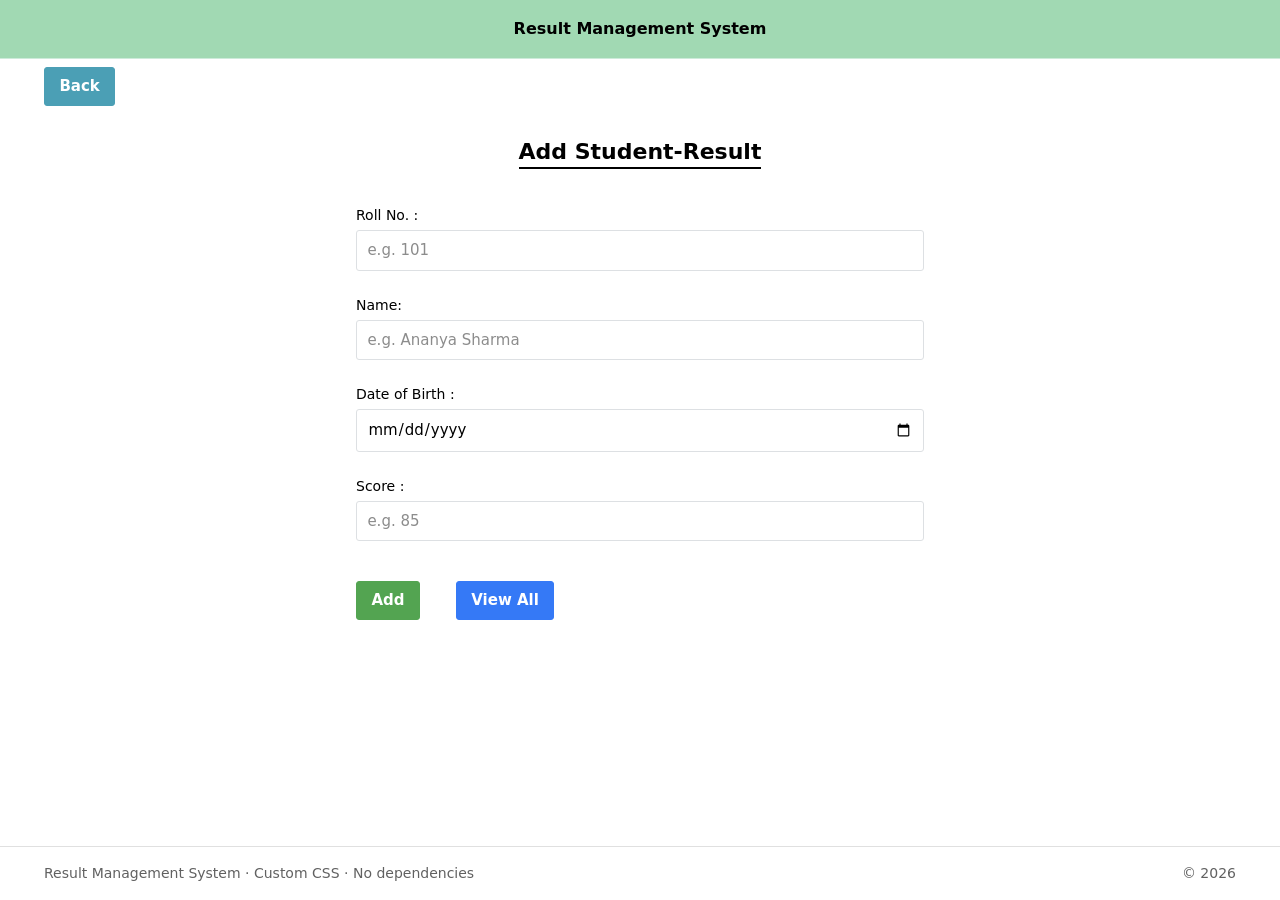
==== form.html @ f360493a "first commit" ====
<!DOCTYPE html>
<html lang="en">
<head>
  <meta charset="UTF-8">
  <meta name="viewport" content="width=device-width, initial-scale=1.0">
  <meta name="description" content="Result Management System - add a new student result.">
  <meta name="author" content="Result Management System">
  <meta name="color-scheme" content="light">
  <title>Result Management System | Add Result</title>

  <link rel="icon" href="favicon.svg" type="image/svg+xml">
  <link rel="stylesheet" href="css/tokens.css">
  <link rel="stylesheet" href="css/base.css">
  <link rel="stylesheet" href="css/layout.css">
  <link rel="stylesheet" href="css/components.css">
  <link rel="stylesheet" href="css/utilities.css">
</head>
<body>

  <svg class="rms-sprite" aria-hidden="true" focusable="false">
    <symbol id="i-close" viewBox="0 0 24 24" fill="none" stroke="currentColor" stroke-width="1.7" stroke-linecap="round" stroke-linejoin="round">
      <path d="M6 6l12 12M18 6L6 18"/>
    </symbol>
    <symbol id="i-check-circle" viewBox="0 0 24 24" fill="none" stroke="currentColor" stroke-width="1.7" stroke-linecap="round" stroke-linejoin="round">
      <path d="M12 21a9 9 0 1 0 0-18 9 9 0 0 0 0 18zM8.5 12.5l2.5 2.5 4.5-5"/>
    </symbol>
    <symbol id="i-alert" viewBox="0 0 24 24" fill="none" stroke="currentColor" stroke-width="1.7" stroke-linecap="round" stroke-linejoin="round">
      <path d="M12 8v5M12 16.5v.01M10.3 3.9L2.6 17.4A2 2 0 0 0 4.3 20.4h15.4a2 2 0 0 0 1.7-3L13.7 3.9a2 2 0 0 0-3.4 0z"/>
    </symbol>
    <symbol id="i-info" viewBox="0 0 24 24" fill="none" stroke="currentColor" stroke-width="1.7" stroke-linecap="round" stroke-linejoin="round">
      <path d="M12 21a9 9 0 1 0 0-18 9 9 0 0 0 0 18zM12 11v5M12 7.5v.01"/>
    </symbol>
  </svg>

  <header class="rms-header">
    <div class="rms-container rms-header__inner">
      <a class="rms-header__title" href="index.html">Result Management System</a>
    </div>
  </header>

  <main class="rms-container rms-page rms-page--form">

    <div class="rms-page__bar">
      <a class="rms-btn rms-btn--back" href="index.html" id="backButton">Back</a>
    </div>

    <section class="rms-measure">
      <header class="rms-form__header">
        <h1 class="rms-page__title rms-page__title--form">Add Student-Result</h1>
      </header>

      <form class="rms-form" id="resultForm" novalidate>

        <div class="rms-field">
          <label class="rms-field__label" for="rollNumber">Roll No. :</label>
          <input type="number" class="rms-input" id="rollNumber" name="rollNumber"
                 min="1" max="99999" step="1" inputmode="numeric" required
                 placeholder="e.g. 101" autocomplete="off"
                 aria-describedby="rollNumberError">
          <p class="rms-field__error" id="rollNumberError"></p>
        </div>

        <div class="rms-field">
          <label class="rms-field__label" for="studentName">Name:</label>
          <input type="text" class="rms-input" id="studentName" name="studentName"
                 minlength="3" maxlength="60" pattern="[A-Za-z][A-Za-z .'-]*" required
                 placeholder="e.g. Ananya Sharma" autocomplete="name"
                 aria-describedby="studentNameError">
          <p class="rms-field__error" id="studentNameError"></p>
        </div>

        <div class="rms-field">
          <label class="rms-field__label" for="dob">Date of Birth :</label>
          <input type="date" class="rms-input" id="dob" name="dob" required
                 aria-describedby="dobError">
          <p class="rms-field__error" id="dobError"></p>
        </div>

        <div class="rms-field">
          <label class="rms-field__label" for="score">Score :</label>
          <input type="number" class="rms-input" id="score" name="score"
                 min="0" max="100" step="0.01" inputmode="decimal" required
                 placeholder="e.g. 85" aria-describedby="scoreError">
          <p class="rms-field__error" id="scoreError"></p>
        </div>

        <div class="rms-actions">
          <button type="submit" class="rms-btn rms-btn--primary" id="addButton">Add</button>
          <button type="button" class="rms-btn rms-btn--secondary" id="viewAllButton">View All</button>
        </div>

      </form>
    </section>
  </main>

  <footer class="rms-footer">
    <div class="rms-container rms-footer__inner">
      <span>Result Management System &middot; Custom CSS &middot; No dependencies</span>
      <span>&copy; <span id="year">2026</span></span>
    </div>
  </footer>

  <div class="rms-toasts" id="toastContainer"></div>

  <p class="rms-visually-hidden" id="liveStatus" role="status" aria-live="polite"></p>

  <script src="js/config.js"></script>
  <script src="js/storage.js"></script>
  <script src="js/repository.js"></script>
  <script src="js/validators.js"></script>
  <script src="js/ui.js"></script>
  <script src="js/toast.js"></script>
  <script src="js/form.js"></script>
</body>
</html>
---- css/tokens.css ----
:root {

  color-scheme: light;

  --rms-color-text: CanvasText;
  --rms-color-muted: color-mix(in srgb, CanvasText 62%, Canvas);
  --rms-color-faint: color-mix(in srgb, CanvasText 45%, Canvas);
  --rms-color-surface: Canvas;
  --rms-color-sunken: ButtonFace;
  --rms-color-button-text: ButtonText;
  --rms-color-line: color-mix(in srgb, CanvasText 12%, Canvas);
  --rms-color-line-strong: #dde0e3;

  --rms-color-header: #a1d9b3;
  --rms-color-header-line: #cdebda;
  --rms-color-add: #53a451;
  --rms-color-add-strong: #438a41;
  --rms-color-view: #3579f6;
  --rms-color-view-strong: #2a63cf;
  --rms-color-back: #4b9fb5;
  --rms-color-back-strong: #3d879b;
  --rms-color-on-color: #ffffff;

  --rms-font-sans: system-ui, -apple-system, "Segoe UI", Roboto, "Helvetica Neue",
    Arial, "Noto Sans", sans-serif;

  --rms-text-xs: 0.75rem;
  --rms-text-sm: 0.875rem;
  --rms-text-base: 0.9375rem;
  --rms-text-md: 1rem;
  --rms-text-lg: 1.125rem;
  --rms-text-xl: 1.375rem;
  --rms-text-2xl: 1.75rem;

  --rms-weight-regular: 400;
  --rms-weight-medium: 500;
  --rms-weight-semibold: 600;
  --rms-weight-bold: 700;

  --rms-leading-tight: 1.25;
  --rms-leading-normal: 1.5;

  --rms-space-1: 0.25rem;
  --rms-space-2: 0.5rem;
  --rms-space-3: 0.75rem;
  --rms-space-4: 1rem;
  --rms-space-5: 1.5rem;
  --rms-space-6: 2rem;
  --rms-space-7: 3rem;

  --rms-radius-sm: 3px;
  --rms-radius-md: 8px;

  --rms-shadow-sm: 0 1px 2px color-mix(in srgb, CanvasText 8%, transparent);
  --rms-shadow-md: 0 2px 6px color-mix(in srgb, CanvasText 12%, transparent);

  --rms-duration-fast: 120ms;
  --rms-duration-base: 180ms;
  --rms-duration-slow: 280ms;
  --rms-easing: cubic-bezier(0.4, 0, 0.2, 1);

  --rms-container-width: 1240px;
  --rms-container-pad: var(--rms-space-5);
  --rms-header-height: 3.625rem;

  --rms-z-navbar: 100;
  --rms-z-toast: 200;
}
---- css/base.css ----
*,
*::before,
*::after {
  box-sizing: border-box;
}

* {
  margin: 0;
}

html {
  -webkit-text-size-adjust: 100%;
  text-size-adjust: 100%;
  scroll-behavior: smooth;
}

body {
  min-height: 100vh;
  line-height: var(--rms-leading-normal);
  -webkit-font-smoothing: antialiased;
  text-rendering: optimizeLegibility;
}

img,
picture,
svg,
video {
  display: block;
  max-width: 100%;
}

svg {
  fill: currentColor;
}

input,
button,
textarea,
select {
  font: inherit;
  color: inherit;
}

button {
  background: none;
  border: 0;
}

p,
h1,
h2,
h3,
h4,
h5,
h6 {
  overflow-wrap: break-word;
}

h1,
h2,
h3,
h4,
h5,
h6 {
  line-height: var(--rms-leading-tight);
  font-weight: var(--rms-weight-bold);
}

ul[class],
ol[class] {
  list-style: none;
  padding: 0;
}

table {
  border-collapse: collapse;
  border-spacing: 0;
}

fieldset {
  border: 0;
  padding: 0;
  min-width: 0;
}

legend {
  padding: 0;
}

:target {
  scroll-margin-top: calc(var(--rms-header-height) + var(--rms-space-4));
}

body {
  font-family: var(--rms-font-sans);
  font-size: var(--rms-text-base);
  color: var(--rms-color-text);
  background-color: var(--rms-color-surface);
  display: flex;
  flex-direction: column;
}

main {
  flex: 1 0 auto;
}

a {
  text-decoration-thickness: 1px;
  text-underline-offset: 2px;
}

:focus-visible {
  outline: 2px solid currentColor;
  outline-offset: 2px;
  border-radius: var(--rms-radius-sm);
}

@media (prefers-reduced-motion: reduce) {
  html {
    scroll-behavior: auto;
  }

  *,
  *::before,
  *::after {
    animation-duration: 0.01ms !important;
    animation-iteration-count: 1 !important;
    transition-duration: 0.01ms !important;
    scroll-behavior: auto !important;
  }
}

@media print {
  body {
    background: #fff;
    color: #000;
  }

  .rms-footer,
  .rms-toasts {
    display: none !important;
  }
}
---- css/layout.css ----
.rms-container {
  width: 100%;
  max-width: var(--rms-container-width);
  margin-inline: auto;
  padding-inline: var(--rms-container-pad);
}

.rms-page {
  padding-block: var(--rms-space-5) var(--rms-space-7);
}

.rms-page--form {
  padding-block-start: var(--rms-space-2);
}

.rms-measure {
  max-width: 35.5rem;
  margin-inline: auto;
}

.rms-page__intro {
  margin-bottom: var(--rms-space-5);
}

.rms-page__title {
  margin-bottom: var(--rms-space-1);
  font-size: var(--rms-text-2xl);
  font-weight: var(--rms-weight-bold);
}

.rms-page__lead {
  color: var(--rms-color-muted);
  font-size: var(--rms-text-base);
  max-width: 80ch;
}

.rms-header {
  position: sticky;
  top: 0;
  z-index: var(--rms-z-navbar);
  background: var(--rms-color-header);
  border-bottom: 1px solid var(--rms-color-header-line);
}

.rms-header__inner {
  display: flex;
  align-items: center;
  justify-content: center;
  min-height: var(--rms-header-height);
  padding-block: var(--rms-space-2);
}

.rms-header__title {
  color: var(--rms-color-text);
  font-size: var(--rms-text-md);
  font-weight: var(--rms-weight-semibold);
  line-height: var(--rms-leading-tight);
  text-align: center;
  text-decoration: none;
}

.rms-header__title:hover {
  text-decoration: underline;
}

.rms-page__top {
  display: flex;
  flex-wrap: wrap;
  align-items: center;
  justify-content: space-between;
  gap: var(--rms-space-3);
  margin-bottom: var(--rms-space-5);
}

.rms-page__top .rms-page__intro {
  margin-bottom: 0;
}

.rms-page__bar {
  margin-bottom: var(--rms-space-6);
}

.rms-footer {
  background: var(--rms-color-surface);
  border-top: 1px solid var(--rms-color-line);
  color: var(--rms-color-muted);
  font-size: var(--rms-text-sm);
}

.rms-footer__inner {
  display: flex;
  flex-wrap: wrap;
  justify-content: space-between;
  gap: var(--rms-space-2);
  padding-block: var(--rms-space-4);
}

@media (max-width: 40rem) {
  .rms-footer__inner {
    flex-direction: column;
  }
}
---- css/components.css ----
.rms-sprite {
  position: absolute;
  width: 0;
  height: 0;
  overflow: hidden;
}

.rms-icon {
  width: 1rem;
  height: 1rem;
  flex: 0 0 auto;
}

.rms-icon--sm {
  width: 0.875rem;
  height: 0.875rem;
}

.rms-icon--xl {
  width: 2rem;
  height: 2rem;
}

.rms-btn {
  display: inline-flex;
  align-items: center;
  justify-content: center;
  gap: var(--rms-space-2);
  padding: 0.5rem 0.9rem;
  background: var(--rms-color-sunken);
  border: 1px solid var(--rms-color-line-strong);
  border-radius: var(--rms-radius-sm);
  color: var(--rms-color-button-text);
  font-size: var(--rms-text-base);
  font-weight: var(--rms-weight-medium);
  line-height: 1.4;
  text-decoration: none;
  white-space: nowrap;
  cursor: pointer;
  transition: background-color var(--rms-duration-fast) var(--rms-easing),
    border-color var(--rms-duration-fast) var(--rms-easing);
}

.rms-btn:hover {
  background: var(--rms-color-surface);
  border-color: var(--rms-color-text);
}

.rms-btn--primary {
  background: var(--rms-color-add);
  border-color: var(--rms-color-add);
  color: var(--rms-color-on-color);
  font-weight: var(--rms-weight-semibold);
}

.rms-btn--primary:hover {
  background: var(--rms-color-add-strong);
  border-color: var(--rms-color-add-strong);
}

.rms-btn--secondary {
  background: var(--rms-color-view);
  border-color: var(--rms-color-view);
  color: var(--rms-color-on-color);
  font-weight: var(--rms-weight-semibold);
}

.rms-btn--secondary:hover {
  background: var(--rms-color-view-strong);
  border-color: var(--rms-color-view-strong);
}

.rms-btn--back {
  background: var(--rms-color-back);
  border-color: var(--rms-color-back);
  color: var(--rms-color-on-color);
  font-weight: var(--rms-weight-semibold);
}

.rms-btn--back:hover {
  background: var(--rms-color-back-strong);
  border-color: var(--rms-color-back-strong);
}

.rms-btn:disabled,
.rms-btn[aria-disabled="true"] {
  opacity: 0.5;
  cursor: not-allowed;
}

.rms-btn--danger-ghost {
  background: transparent;
  border-color: transparent;
  color: var(--rms-color-muted);
}

.rms-btn--danger-ghost:hover {
  background: var(--rms-color-sunken);
  border-color: transparent;
  color: var(--rms-color-text);
}

.rms-btn--icon {
  padding: 0.25rem;
  border-radius: var(--rms-radius-sm);
}

.rms-card {
  background: var(--rms-color-surface);
  border: 1px solid var(--rms-color-line);
  border-radius: var(--rms-radius-md);
  box-shadow: var(--rms-shadow-sm);
}

.rms-card__header {
  display: flex;
  flex-wrap: wrap;
  align-items: center;
  justify-content: space-between;
  gap: var(--rms-space-3);
  padding: var(--rms-space-4);
  border-bottom: 1px solid var(--rms-color-line);
}

.rms-card__title {
  display: flex;
  align-items: baseline;
  gap: var(--rms-space-2);
  font-size: var(--rms-text-lg);
  font-weight: var(--rms-weight-semibold);
}

.rms-card__count {
  color: var(--rms-color-muted);
  font-size: var(--rms-text-sm);
  font-weight: var(--rms-weight-regular);
}

.rms-card__body {
  padding: var(--rms-space-5);
}

.rms-card__body--flush {
  padding: 0;
}

.rms-field {
  display: flex;
  flex-direction: column;
  gap: var(--rms-space-1);
}

.rms-field__label {
  color: var(--rms-color-text);
  font-size: var(--rms-text-sm);
  font-weight: var(--rms-weight-medium);
}

.rms-field__error {
  display: none;
  color: var(--rms-color-text);
  font-size: var(--rms-text-xs);
  font-weight: var(--rms-weight-semibold);
}

.rms-field__error--visible {
  display: block;
}

.rms-input {
  width: 100%;
  padding: 0.5rem 0.65rem;
  background: Field;
  border: 1px solid var(--rms-color-line-strong);
  border-radius: var(--rms-radius-sm);
  color: FieldText;
  font-size: var(--rms-text-base);
  transition: border-color var(--rms-duration-fast) var(--rms-easing);
}

.rms-input::placeholder {
  color: var(--rms-color-faint);
}

.rms-input:hover {
  border-color: var(--rms-color-muted);
}

.rms-input:focus {
  border-color: var(--rms-color-text);
  outline: 2px solid currentColor;
  outline-offset: 1px;
}

.rms-input--invalid,
.rms-input--invalid:focus {
  border-color: var(--rms-color-text);
  border-style: dashed;
}

.rms-form {
  display: flex;
  flex-direction: column;
  gap: var(--rms-space-5);
}

.rms-form__header {
  margin-bottom: var(--rms-space-6);
  text-align: center;
}

.rms-page__title--form {
  display: inline-block;
  padding-bottom: 0.1rem;
  border-bottom: 2px solid var(--rms-color-text);
  font-size: var(--rms-text-xl);
}

.rms-actions {
  display: flex;
  flex-wrap: wrap;
  justify-content: flex-start;
  gap: 2.25rem;
  margin-top: var(--rms-space-4);
}

@media (max-width: 30rem) {
  .rms-actions {
    flex-direction: column;
  }

  .rms-actions .rms-btn {
    width: 100%;
  }
}

.rms-table__wrap {
  overflow-x: auto;
  -webkit-overflow-scrolling: touch;
}

.rms-table {
  width: 100%;
  border-collapse: collapse;
  font-size: var(--rms-text-sm);
}

.rms-table th,
.rms-table td {
  padding: var(--rms-space-2) var(--rms-space-3);
  text-align: left;
  vertical-align: middle;
}

.rms-table th {
  border-bottom: 1px solid var(--rms-color-line-strong);
  font-weight: var(--rms-weight-semibold);
  white-space: nowrap;
}

.rms-empty {
  padding-block: var(--rms-space-7);
  text-align: center;
}

.rms-empty__icon {
  color: var(--rms-color-faint);
}

.rms-empty__title {
  margin: var(--rms-space-2) 0 var(--rms-space-1);
  font-size: var(--rms-text-lg);
  font-weight: var(--rms-weight-semibold);
}

.rms-empty__text {
  margin-bottom: var(--rms-space-4);
  color: var(--rms-color-muted);
  font-size: var(--rms-text-sm);
}

.rms-toasts {
  position: fixed;
  inset-block-end: var(--rms-space-4);
  inset-inline-end: var(--rms-space-4);
  z-index: var(--rms-z-toast);
  display: flex;
  flex-direction: column;
  gap: var(--rms-space-2);
  width: min(22rem, calc(100vw - 2rem));
  pointer-events: none;
}

.rms-toast {
  display: flex;
  align-items: flex-start;
  gap: var(--rms-space-2);
  padding: var(--rms-space-3);
  border: 1px solid var(--rms-color-line-strong);
  border-radius: var(--rms-radius-sm);
  background: var(--rms-color-surface);
  color: var(--rms-color-text);
  font-size: var(--rms-text-sm);
  box-shadow: var(--rms-shadow-md);
  pointer-events: auto;
  animation: rms-toast-in var(--rms-duration-slow) var(--rms-easing);
}

.rms-toast__icon {
  flex: 0 0 auto;
  margin-top: 0.1rem;
  color: var(--rms-color-muted);
}

.rms-toast__body {
  flex: 1 1 auto;
}

.rms-toast__close {
  flex: 0 0 auto;
  display: inline-flex;
  padding: 0.1rem;
  border-radius: var(--rms-radius-sm);
  color: var(--rms-color-muted);
  cursor: pointer;
  transition: background-color var(--rms-duration-fast) var(--rms-easing),
    color var(--rms-duration-fast) var(--rms-easing);
}

.rms-toast__close:hover {
  background: var(--rms-color-sunken);
  color: var(--rms-color-text);
}

.rms-toast--leaving {
  animation: rms-toast-out var(--rms-duration-base) var(--rms-easing) forwards;
}

@keyframes rms-toast-in {
  from {
    opacity: 0;
    transform: translateY(0.5rem);
  }

  to {
    opacity: 1;
    transform: translateY(0);
  }
}

@keyframes rms-toast-out {
  to {
    opacity: 0;
    transform: translateY(0.35rem);
  }
}
---- css/utilities.css ----
.rms-visually-hidden {
  position: absolute !important;
  width: 1px;
  height: 1px;
  padding: 0;
  margin: -1px;
  overflow: hidden;
  clip: rect(0, 0, 0, 0);
  white-space: nowrap;
  border: 0;
}

.rms-hidden {
  display: none !important;
}
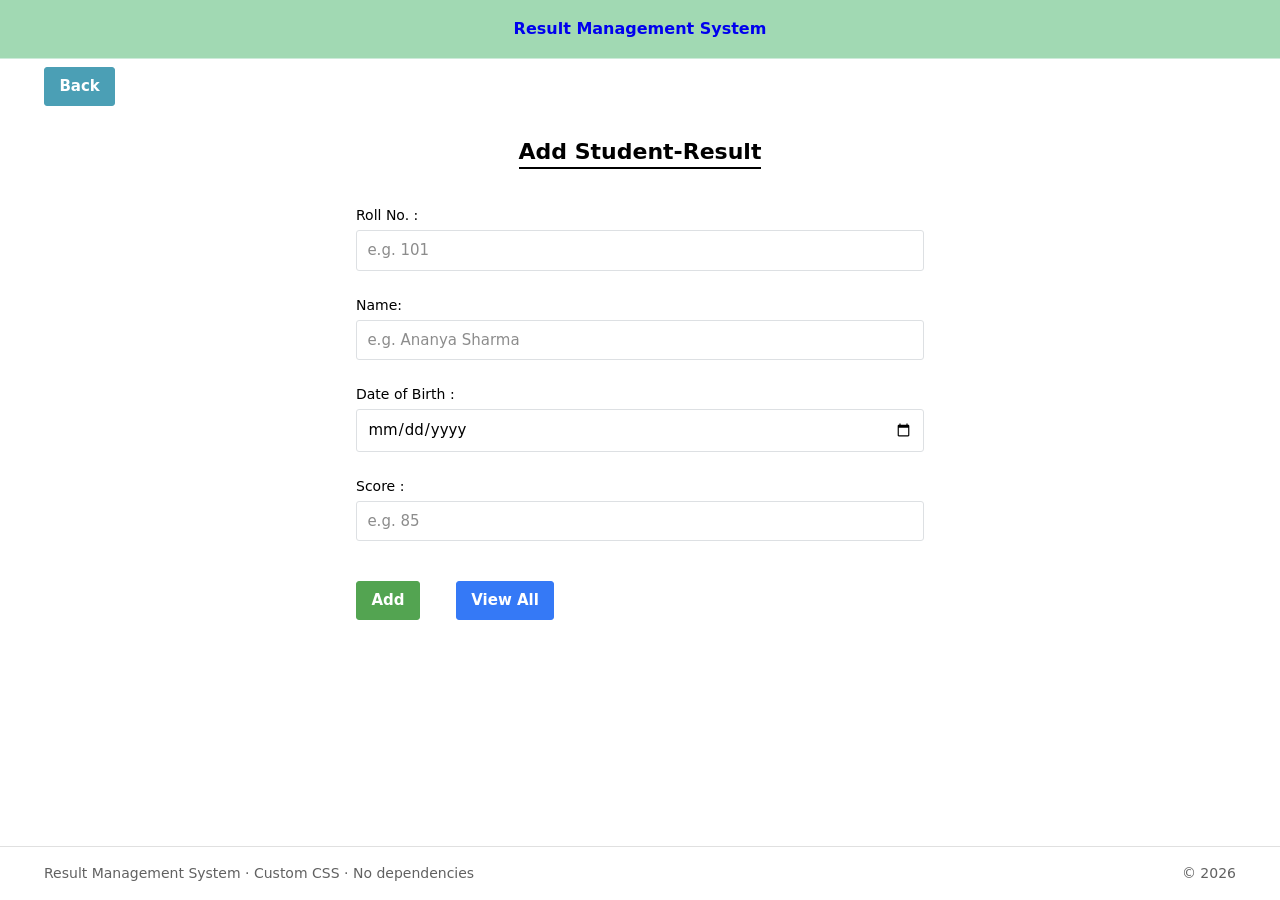
==== commit 42c4e94a: "minor changes" ====
--- a/form.html
+++ b/form.html
@@ -4,7 +4,6 @@
   <meta charset="UTF-8">
   <meta name="viewport" content="width=device-width, initial-scale=1.0">
   <meta name="description" content="Result Management System - add a new student result.">
-  <meta name="author" content="Result Management System">
   <meta name="color-scheme" content="light">
   <title>Result Management System | Add Result</title>
 
@@ -27,9 +26,6 @@
     <symbol id="i-alert" viewBox="0 0 24 24" fill="none" stroke="currentColor" stroke-width="1.7" stroke-linecap="round" stroke-linejoin="round">
       <path d="M12 8v5M12 16.5v.01M10.3 3.9L2.6 17.4A2 2 0 0 0 4.3 20.4h15.4a2 2 0 0 0 1.7-3L13.7 3.9a2 2 0 0 0-3.4 0z"/>
     </symbol>
-    <symbol id="i-info" viewBox="0 0 24 24" fill="none" stroke="currentColor" stroke-width="1.7" stroke-linecap="round" stroke-linejoin="round">
-      <path d="M12 21a9 9 0 1 0 0-18 9 9 0 0 0 0 18zM12 11v5M12 7.5v.01"/>
-    </symbol>
   </svg>
 
   <header class="rms-header">
@@ -41,7 +37,7 @@
   <main class="rms-container rms-page rms-page--form">
 
     <div class="rms-page__bar">
-      <a class="rms-btn rms-btn--back" href="index.html" id="backButton">Back</a>
+      <a class="rms-btn rms-btn--back" href="index.html">Back</a>
     </div>
 
     <section class="rms-measure">
@@ -85,8 +81,8 @@
         </div>
 
         <div class="rms-actions">
-          <button type="submit" class="rms-btn rms-btn--primary" id="addButton">Add</button>
-          <button type="button" class="rms-btn rms-btn--secondary" id="viewAllButton">View All</button>
+          <button type="submit" class="rms-btn rms-btn--primary">Add</button>
+          <a class="rms-btn rms-btn--secondary" href="index.html">View All</a>
         </div>
 
       </form>
@@ -102,7 +98,7 @@
 
   <div class="rms-toasts" id="toastContainer"></div>
 
-  <p class="rms-visually-hidden" id="liveStatus" role="status" aria-live="polite"></p>
+  <p class="rms-visually-hidden" id="liveStatus" role="status"></p>
 
   <script src="js/config.js"></script>
   <script src="js/storage.js"></script>
--- a/css/tokens.css
+++ b/css/tokens.css
@@ -1,5 +1,4 @@
 :root {
-
   color-scheme: light;
 
   --rms-color-text: CanvasText;
@@ -7,7 +6,6 @@
   --rms-color-faint: color-mix(in srgb, CanvasText 45%, Canvas);
   --rms-color-surface: Canvas;
   --rms-color-sunken: ButtonFace;
-  --rms-color-button-text: ButtonText;
   --rms-color-line: color-mix(in srgb, CanvasText 12%, Canvas);
   --rms-color-line-strong: #dde0e3;
 
@@ -63,6 +61,6 @@
   --rms-container-pad: var(--rms-space-5);
   --rms-header-height: 3.625rem;
 
-  --rms-z-navbar: 100;
+  --rms-z-header: 100;
   --rms-z-toast: 200;
 }
--- a/css/base.css
+++ b/css/base.css
@@ -11,32 +11,28 @@
 html {
   -webkit-text-size-adjust: 100%;
   text-size-adjust: 100%;
-  scroll-behavior: smooth;
 }
 
 body {
+  display: flex;
+  flex-direction: column;
   min-height: 100vh;
+  font-family: var(--rms-font-sans);
+  font-size: var(--rms-text-base);
   line-height: var(--rms-leading-normal);
+  color: var(--rms-color-text);
+  background-color: var(--rms-color-surface);
   -webkit-font-smoothing: antialiased;
   text-rendering: optimizeLegibility;
 }
 
-img,
-picture,
-svg,
-video {
+svg {
   display: block;
   max-width: 100%;
 }
 
-svg {
-  fill: currentColor;
-}
-
 input,
-button,
-textarea,
-select {
+button {
   font: inherit;
   color: inherit;
 }
@@ -48,56 +44,14 @@
 
 p,
 h1,
-h2,
-h3,
-h4,
-h5,
-h6 {
+h2 {
   overflow-wrap: break-word;
 }
 
 h1,
-h2,
-h3,
-h4,
-h5,
-h6 {
+h2 {
   line-height: var(--rms-leading-tight);
   font-weight: var(--rms-weight-bold);
-}
-
-ul[class],
-ol[class] {
-  list-style: none;
-  padding: 0;
-}
-
-table {
-  border-collapse: collapse;
-  border-spacing: 0;
-}
-
-fieldset {
-  border: 0;
-  padding: 0;
-  min-width: 0;
-}
-
-legend {
-  padding: 0;
-}
-
-:target {
-  scroll-margin-top: calc(var(--rms-header-height) + var(--rms-space-4));
-}
-
-body {
-  font-family: var(--rms-font-sans);
-  font-size: var(--rms-text-base);
-  color: var(--rms-color-text);
-  background-color: var(--rms-color-surface);
-  display: flex;
-  flex-direction: column;
 }
 
 main {
@@ -116,26 +70,16 @@
 }
 
 @media (prefers-reduced-motion: reduce) {
-  html {
-    scroll-behavior: auto;
-  }
-
   *,
   *::before,
   *::after {
     animation-duration: 0.01ms !important;
     animation-iteration-count: 1 !important;
     transition-duration: 0.01ms !important;
-    scroll-behavior: auto !important;
   }
 }
 
 @media print {
-  body {
-    background: #fff;
-    color: #000;
-  }
-
   .rms-footer,
   .rms-toasts {
     display: none !important;
--- a/css/layout.css
+++ b/css/layout.css
@@ -18,26 +18,20 @@
   margin-inline: auto;
 }
 
-.rms-page__intro {
-  margin-bottom: var(--rms-space-5);
-}
-
 .rms-page__title {
   margin-bottom: var(--rms-space-1);
   font-size: var(--rms-text-2xl);
-  font-weight: var(--rms-weight-bold);
 }
 
 .rms-page__lead {
+  max-width: 80ch;
   color: var(--rms-color-muted);
-  font-size: var(--rms-text-base);
-  max-width: 80ch;
 }
 
 .rms-header {
   position: sticky;
   top: 0;
-  z-index: var(--rms-z-navbar);
+  z-index: var(--rms-z-header);
   background: var(--rms-color-header);
   border-bottom: 1px solid var(--rms-color-header-line);
 }
@@ -51,7 +45,6 @@
 }
 
 .rms-header__title {
-  color: var(--rms-color-text);
   font-size: var(--rms-text-md);
   font-weight: var(--rms-weight-semibold);
   line-height: var(--rms-leading-tight);
@@ -72,16 +65,11 @@
   margin-bottom: var(--rms-space-5);
 }
 
-.rms-page__top .rms-page__intro {
-  margin-bottom: 0;
-}
-
 .rms-page__bar {
   margin-bottom: var(--rms-space-6);
 }
 
 .rms-footer {
-  background: var(--rms-color-surface);
   border-top: 1px solid var(--rms-color-line);
   color: var(--rms-color-muted);
   font-size: var(--rms-text-sm);
--- a/css/components.css
+++ b/css/components.css
@@ -27,10 +27,8 @@
   justify-content: center;
   gap: var(--rms-space-2);
   padding: 0.5rem 0.9rem;
-  background: var(--rms-color-sunken);
-  border: 1px solid var(--rms-color-line-strong);
+  border: 1px solid transparent;
   border-radius: var(--rms-radius-sm);
-  color: var(--rms-color-button-text);
   font-size: var(--rms-text-base);
   font-weight: var(--rms-weight-medium);
   line-height: 1.4;
@@ -41,11 +39,6 @@
     border-color var(--rms-duration-fast) var(--rms-easing);
 }
 
-.rms-btn:hover {
-  background: var(--rms-color-surface);
-  border-color: var(--rms-color-text);
-}
-
 .rms-btn--primary {
   background: var(--rms-color-add);
   border-color: var(--rms-color-add);
@@ -82,12 +75,6 @@
   border-color: var(--rms-color-back-strong);
 }
 
-.rms-btn:disabled,
-.rms-btn[aria-disabled="true"] {
-  opacity: 0.5;
-  cursor: not-allowed;
-}
-
 .rms-btn--danger-ghost {
   background: transparent;
   border-color: transparent;
@@ -102,22 +89,15 @@
 
 .rms-btn--icon {
   padding: 0.25rem;
-  border-radius: var(--rms-radius-sm);
 }
 
 .rms-card {
-  background: var(--rms-color-surface);
   border: 1px solid var(--rms-color-line);
   border-radius: var(--rms-radius-md);
   box-shadow: var(--rms-shadow-sm);
 }
 
 .rms-card__header {
-  display: flex;
-  flex-wrap: wrap;
-  align-items: center;
-  justify-content: space-between;
-  gap: var(--rms-space-3);
   padding: var(--rms-space-4);
   border-bottom: 1px solid var(--rms-color-line);
 }
@@ -136,14 +116,6 @@
   font-weight: var(--rms-weight-regular);
 }
 
-.rms-card__body {
-  padding: var(--rms-space-5);
-}
-
-.rms-card__body--flush {
-  padding: 0;
-}
-
 .rms-field {
   display: flex;
   flex-direction: column;
@@ -151,14 +123,12 @@
 }
 
 .rms-field__label {
-  color: var(--rms-color-text);
   font-size: var(--rms-text-sm);
   font-weight: var(--rms-weight-medium);
 }
 
 .rms-field__error {
   display: none;
-  color: var(--rms-color-text);
   font-size: var(--rms-text-xs);
   font-weight: var(--rms-weight-semibold);
 }
@@ -219,7 +189,6 @@
 .rms-actions {
   display: flex;
   flex-wrap: wrap;
-  justify-content: flex-start;
   gap: 2.25rem;
   margin-top: var(--rms-space-4);
 }
@@ -299,7 +268,6 @@
   border: 1px solid var(--rms-color-line-strong);
   border-radius: var(--rms-radius-sm);
   background: var(--rms-color-surface);
-  color: var(--rms-color-text);
   font-size: var(--rms-text-sm);
   box-shadow: var(--rms-shadow-md);
   pointer-events: auto;
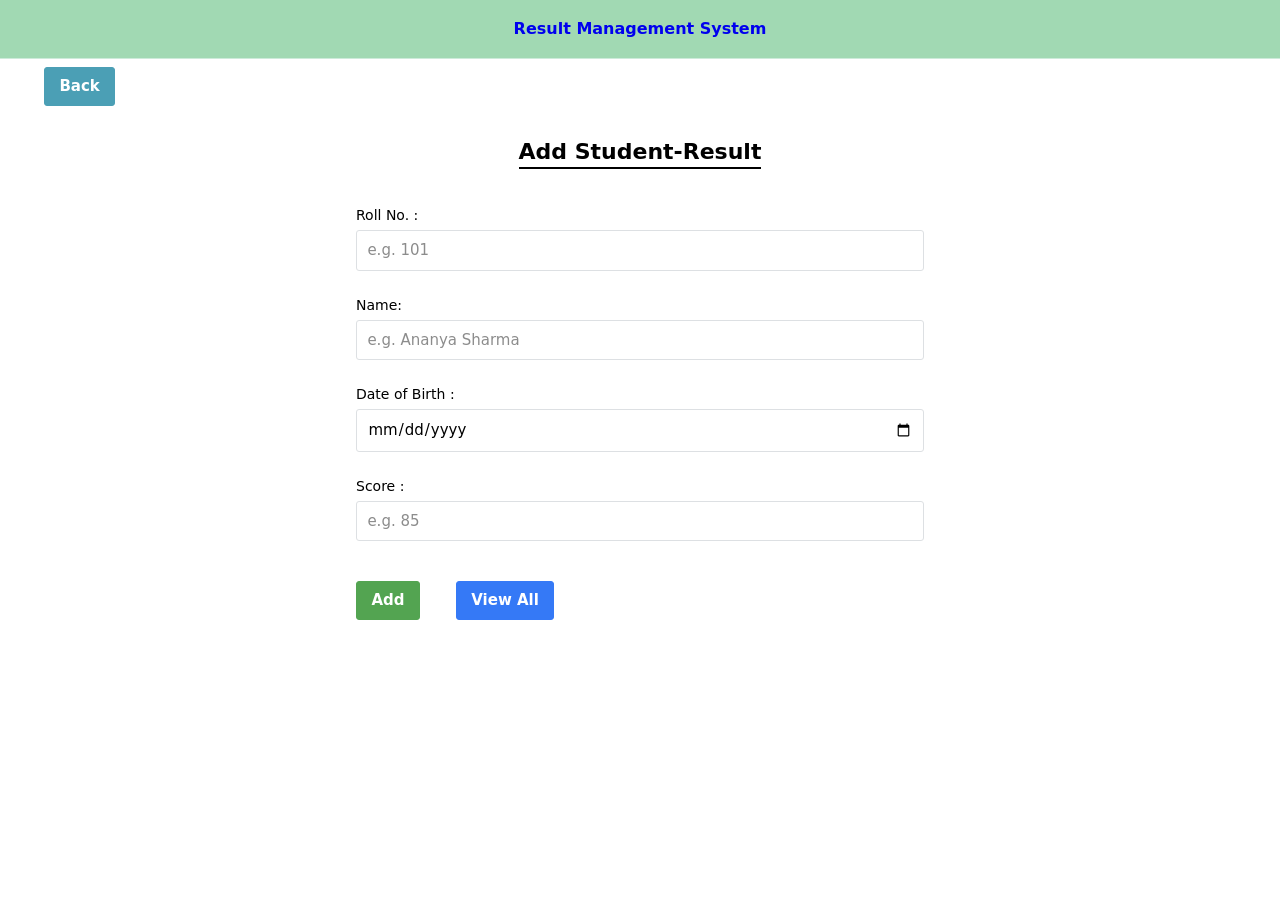
==== commit 7ac753cc: "removed footer" ====
--- a/form.html
+++ b/form.html
@@ -89,13 +89,6 @@
     </section>
   </main>
 
-  <footer class="rms-footer">
-    <div class="rms-container rms-footer__inner">
-      <span>Result Management System &middot; Custom CSS &middot; No dependencies</span>
-      <span>&copy; <span id="year">2026</span></span>
-    </div>
-  </footer>
-
   <div class="rms-toasts" id="toastContainer"></div>
 
   <p class="rms-visually-hidden" id="liveStatus" role="status"></p>
--- a/css/base.css
+++ b/css/base.css
@@ -14,9 +14,6 @@
 }
 
 body {
-  display: flex;
-  flex-direction: column;
-  min-height: 100vh;
   font-family: var(--rms-font-sans);
   font-size: var(--rms-text-base);
   line-height: var(--rms-leading-normal);
@@ -54,10 +51,6 @@
   font-weight: var(--rms-weight-bold);
 }
 
-main {
-  flex: 1 0 auto;
-}
-
 a {
   text-decoration-thickness: 1px;
   text-underline-offset: 2px;
@@ -80,7 +73,6 @@
 }
 
 @media print {
-  .rms-footer,
   .rms-toasts {
     display: none !important;
   }
--- a/css/layout.css
+++ b/css/layout.css
@@ -68,23 +68,3 @@
 .rms-page__bar {
   margin-bottom: var(--rms-space-6);
 }
-
-.rms-footer {
-  border-top: 1px solid var(--rms-color-line);
-  color: var(--rms-color-muted);
-  font-size: var(--rms-text-sm);
-}
-
-.rms-footer__inner {
-  display: flex;
-  flex-wrap: wrap;
-  justify-content: space-between;
-  gap: var(--rms-space-2);
-  padding-block: var(--rms-space-4);
-}
-
-@media (max-width: 40rem) {
-  .rms-footer__inner {
-    flex-direction: column;
-  }
-}
